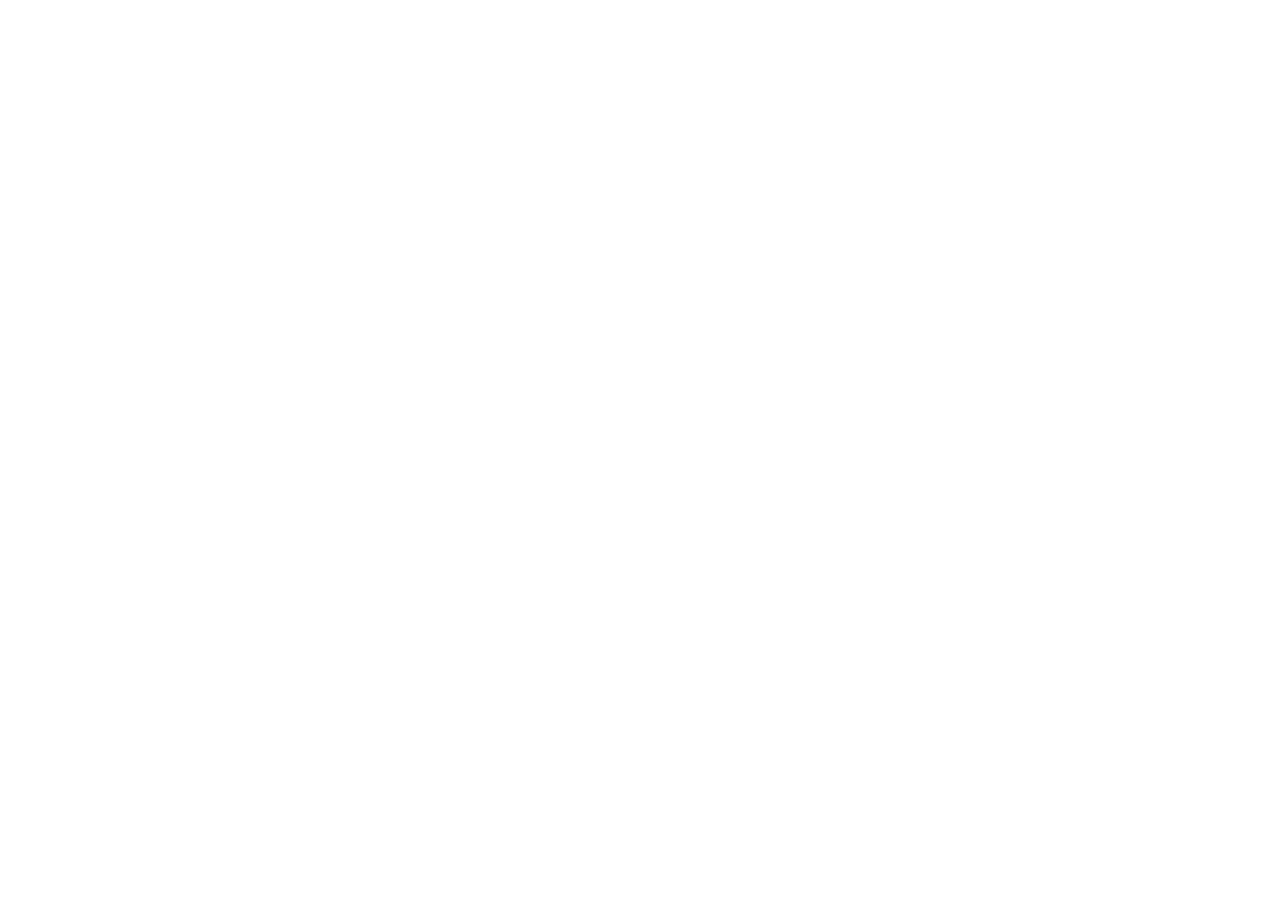
==== about.html @ e86f712a "Add files via upload" ====
<!DOCTYPE html>
<html lang="en">
<head>
    <meta charset="UTF-8">
    <meta name="viewport" content="width=device-width, initial-scale=1.0">
    <title>Michael Gryn</title>
</head>
<body>
    
</body>
</html>
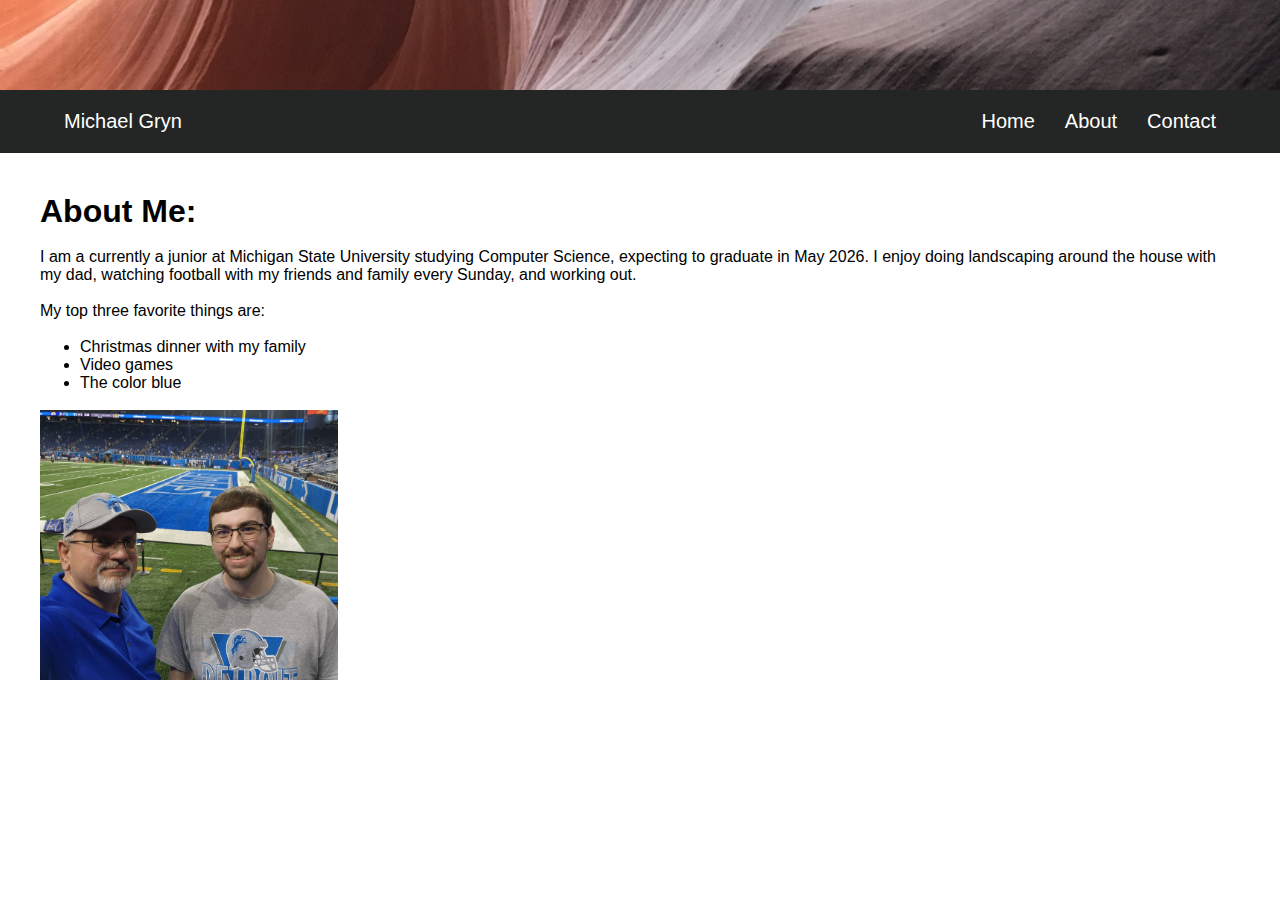
==== commit f0b27293: "Added blogs, about and their styling" ====
--- a/about.html
+++ b/about.html
@@ -3,9 +3,43 @@
 <head>
     <meta charset="UTF-8">
     <meta name="viewport" content="width=device-width, initial-scale=1.0">
-    <title>Michael Gryn</title>
+    <link rel="stylesheet" href="style.css">
+    <title>Michael Gryn - About</title>
+
 </head>
 <body>
-    
+    <header>
+        <img class="header-img" src="static/banner.jpg">
+    </header>
+
+    <nav class="nav-style">
+        <div class="nav-display">
+            <p>Michael Gryn</p>
+            <ul class="nav-list">
+                <li><a href="/index.html">Home</a></li>
+                <li><a href="/about.html">About</a></li>
+                <li><a href="/contact.html">Contact</a></li>
+            </ul>
+        </div>
+    </nav>
+
+    <main>
+        <h1>About Me:</h1>
+        <br>
+        <p>I am a currently a junior at Michigan State University studying Computer Science, expecting to graduate in May 2026. I enjoy doing landscaping
+            around the house with my dad, watching football with my friends and family every Sunday, and working out.
+        </p>
+        <br>
+        <p> My top three favorite things are:</p>
+        <br>
+        <ul>
+            <li>Christmas dinner with my family</li>
+            <li>Video games</li>
+            <li>The color blue</li>
+        </ul>
+        <br>
+        <img class="about-img" src="static/lions_game.jpg" alt="My dad and I at a Lions football game">
+    </main>
+
 </body>
 </html>--- a/style.css
+++ b/style.css
@@ -0,0 +1,86 @@
+* {
+    margin: 0;
+}
+
+body {
+    margin: 0;
+    padding: 0;
+    font-family: Arial, Helvetica, sans-serif;
+}
+
+header {
+    height: 10vh;
+}
+
+.header-img {
+    margin: 0 auto;
+    padding: 0 auto;
+    width: 100%;
+    height: 100%;
+    object-fit: cover;
+    overflow: hidden;
+}
+
+.nav-style {
+    margin-top: 0px;
+    max-width: 100%;
+    height: 7vh;
+    padding-top: 0px;
+    padding-bottom: 0px;
+    padding-left: 5vw;
+    padding-right: 5vw;
+    background-color: #242625;
+    color: #FFFFFF;
+    font-size: 20px;
+    min-height: 55px;
+}
+
+.nav-display {
+    height: 100%;
+    display: flex;
+    justify-content: space-between;
+    align-items: center;
+}
+
+.nav-list {
+    list-style-type: none;
+    display: flex;
+    gap: 30px;
+    align-items: center;
+}
+
+nav a {
+    text-decoration: none;
+    color: #FFFFFF;
+}
+
+nav a:visited {
+    color: #FFFFFF;
+}
+
+nav a:hover{
+    opacity: 50%;
+}
+
+main {
+    margin: 40px 40px 40px 40px;
+    height: max-content;
+}
+
+.about-img {
+    height: 30vh;
+    object-fit: cover;
+}
+
+.border-line {
+    display: block;
+    height: 3px;
+    border-bottom: 1px solid #6e6d6d;
+    padding: 0;
+    width: 90vw;
+    align-self: center;
+    justify-self: center;
+    margin:auto;
+    margin-top: 2em;
+    margin-bottom: 2em;
+}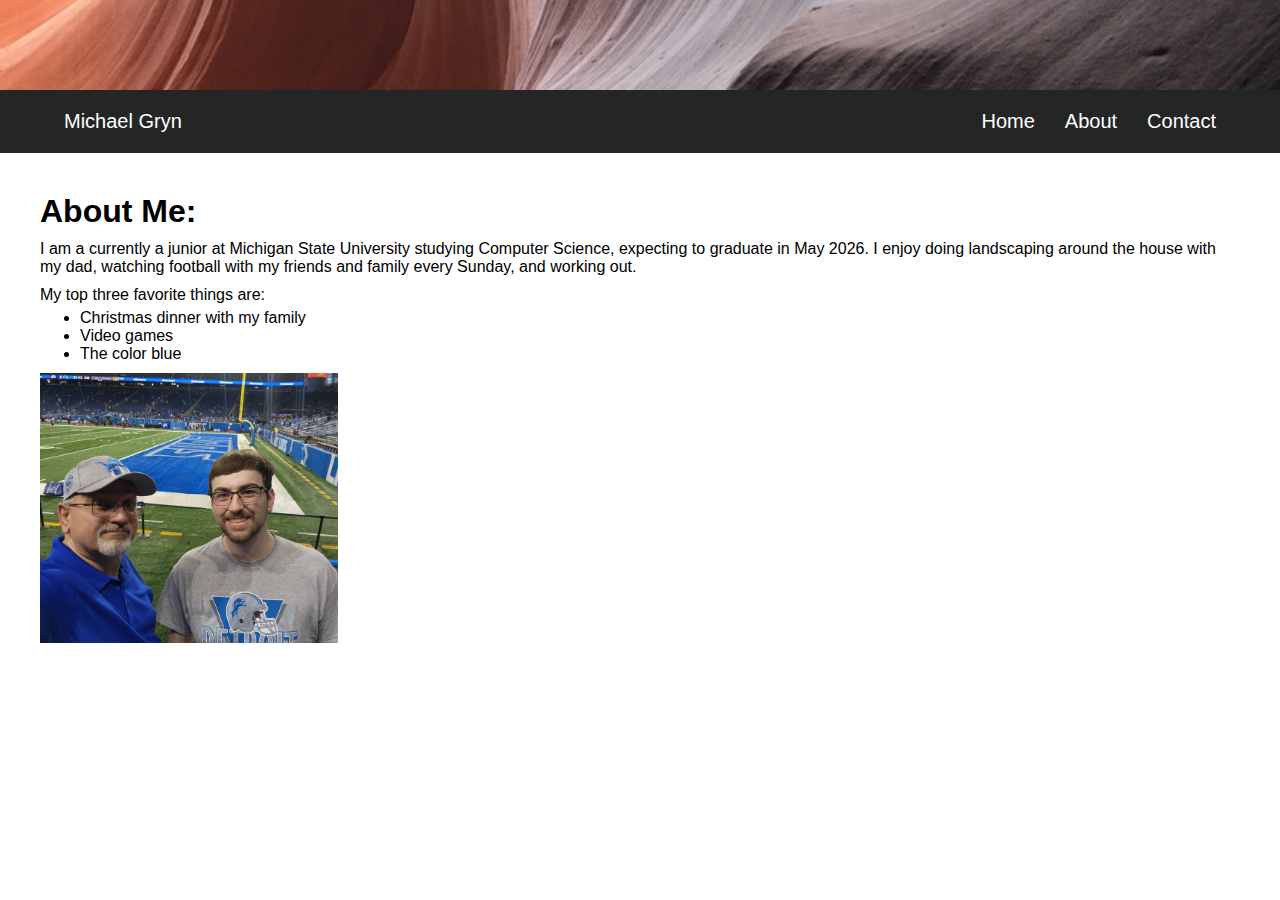
==== commit 4667c112: "Added CSS rules for multiple elements of the page" ====
--- a/about.html
+++ b/about.html
@@ -9,7 +9,7 @@
 </head>
 <body>
     <header>
-        <img class="header-img" src="static/banner.jpg">
+        <img class="header-img" src="static/banner.jpg" alt="Banner image at the top of the page">
     </header>
 
     <nav class="nav-style">
@@ -25,19 +25,19 @@
 
     <main>
         <h1>About Me:</h1>
-        <br>
-        <p>I am a currently a junior at Michigan State University studying Computer Science, expecting to graduate in May 2026. I enjoy doing landscaping
+
+        <p id="about-text">I am a currently a junior at Michigan State University studying Computer Science, expecting to graduate in May 2026. I enjoy doing landscaping
             around the house with my dad, watching football with my friends and family every Sunday, and working out.
         </p>
-        <br>
+
         <p> My top three favorite things are:</p>
-        <br>
-        <ul>
+
+        <ul id="about-list">
             <li>Christmas dinner with my family</li>
             <li>Video games</li>
             <li>The color blue</li>
         </ul>
-        <br>
+
         <img class="about-img" src="static/lions_game.jpg" alt="My dad and I at a Lions football game">
     </main>
 
--- a/style.css
+++ b/style.css
@@ -18,7 +18,12 @@
     width: 100%;
     height: 100%;
     object-fit: cover;
-    overflow: hidden;
+}
+
+
+nav {
+    position: sticky;
+    top: 0;
 }
 
 .nav-style {
@@ -35,6 +40,19 @@
     min-height: 55px;
 }
 
+nav a {
+    text-decoration: none;
+    color: #FFFFFF;
+}
+
+nav a:visited {
+    color: #FFFFFF;
+}
+
+nav a:hover{
+    opacity: 50%;
+}
+
 .nav-display {
     height: 100%;
     display: flex;
@@ -49,18 +67,6 @@
     align-items: center;
 }
 
-nav a {
-    text-decoration: none;
-    color: #FFFFFF;
-}
-
-nav a:visited {
-    color: #FFFFFF;
-}
-
-nav a:hover{
-    opacity: 50%;
-}
 
 main {
     margin: 40px 40px 40px 40px;
@@ -83,4 +89,41 @@
     margin:auto;
     margin-top: 2em;
     margin-bottom: 2em;
+}
+
+#feedback-form {
+    margin: 20px 0 30px 0;
+}
+
+.form-line {
+    margin: 10px 0 10px 10px;
+}
+
+[type="submit"] {
+    background-color: #FFFFFF;
+    color: #06402B; 
+}
+
+#blog-one-date {
+    margin-bottom: 20px;
+}
+
+#blog-one-text {
+    margin-bottom: 10px;
+}
+
+#blog-two-date {
+    margin-bottom: 20px;
+}
+
+#blog-two-text {
+    margin-bottom: 10px;
+}
+
+#about-text {
+    margin: 10px 0 10px 0;
+}
+
+#about-list {
+    margin: 5px 0 10px 0;
 }